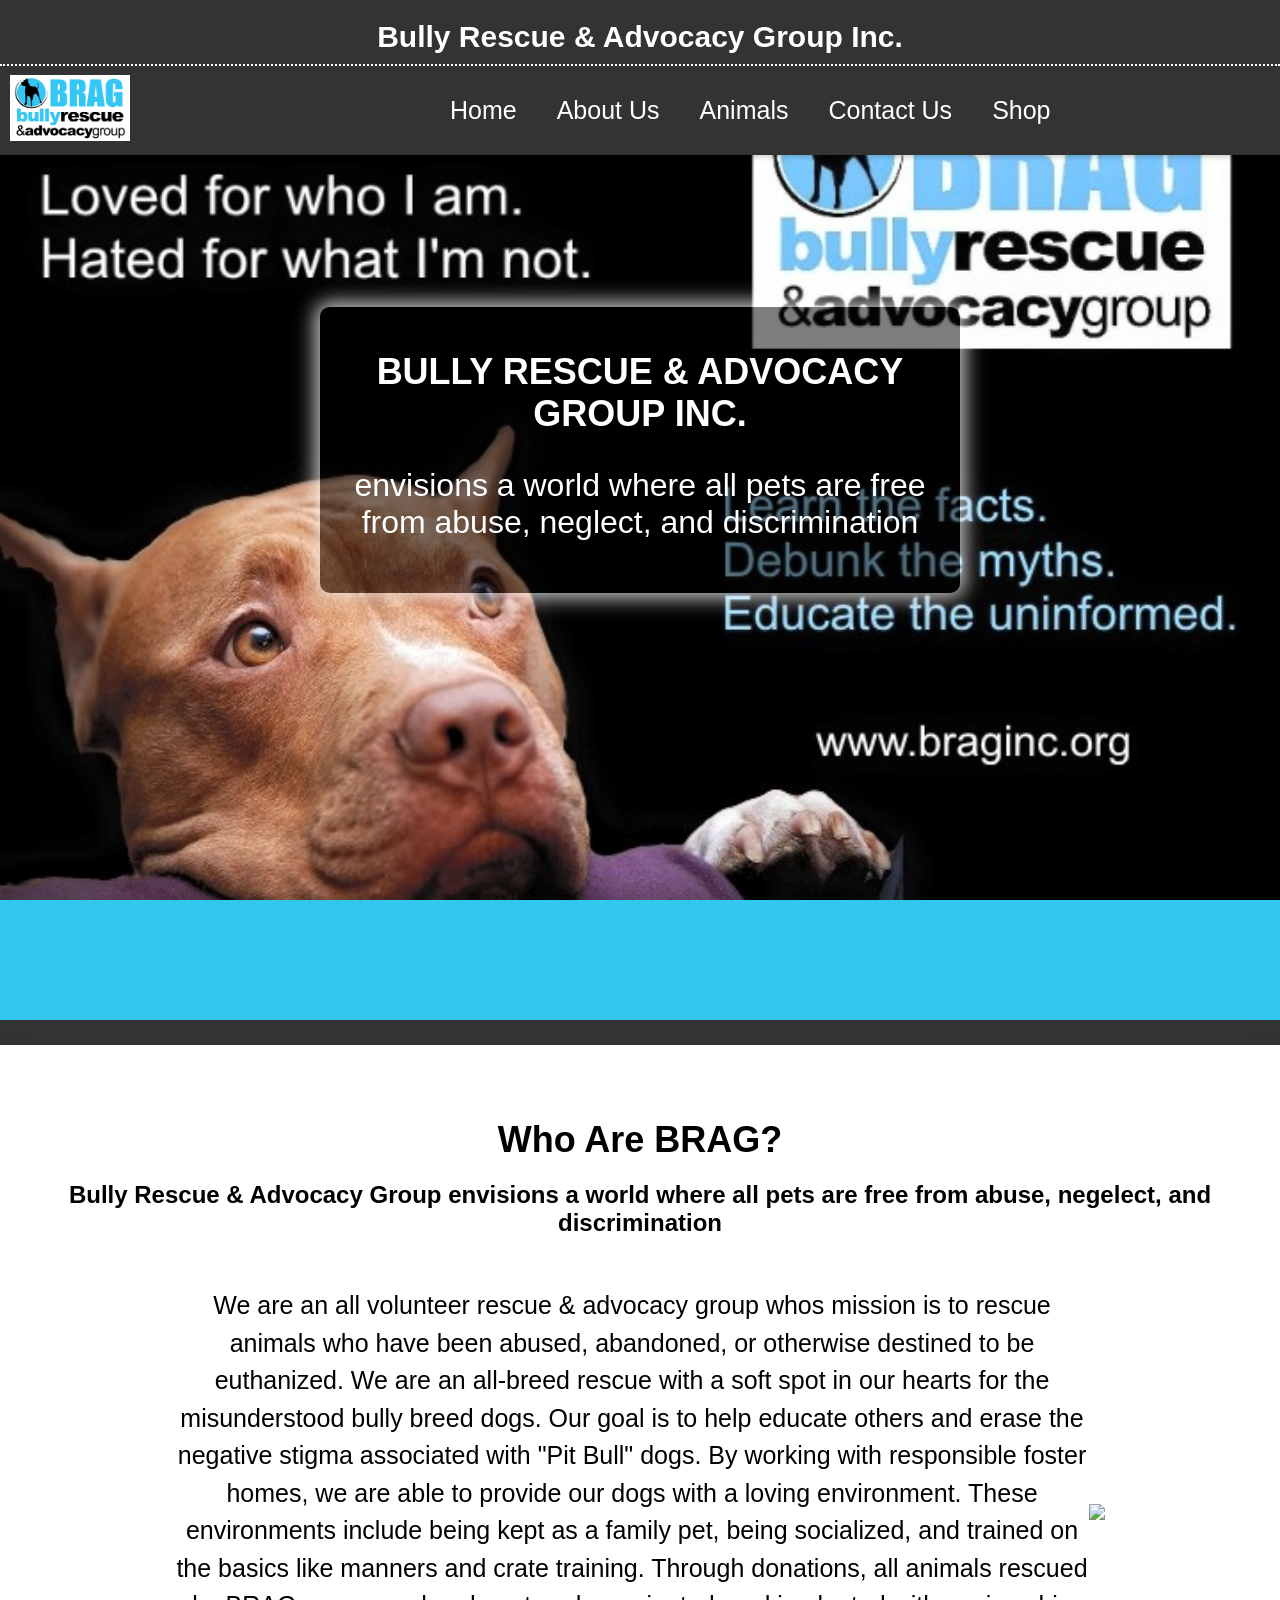
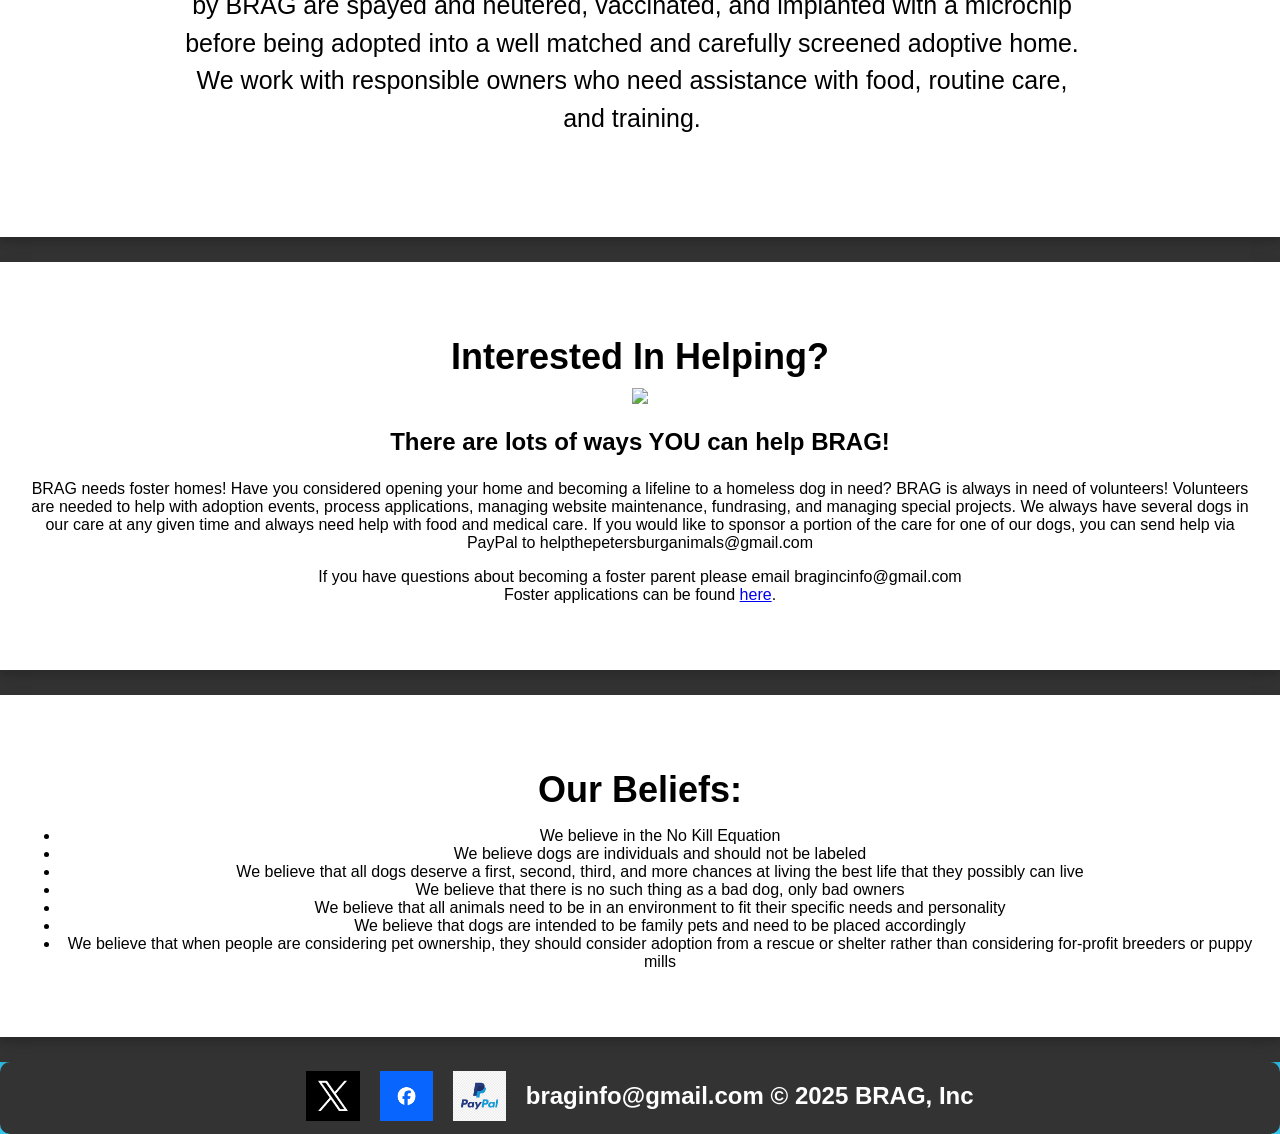
==== about.html @ c0ac7d78 "add about and contact pages to the website" ====
<!DOCTYPE html>
<html lang="en">
<head>
  <meta charset="UTF-8">
  <meta http-equiv="X-UA-Compatible" content="IE=edge">
  <meta name="viewport" content="width=device-width, initial-scale=1.0">
  <title>BRAG Inc. Webpage Redesign</title>
  <link href="style.css" rel="stylesheet">
  <script src="script.js" defer></script>
</head>
<body>
    <div class="hero-section">
        <div class="hero-content">
            <div class="hero-text">
                <h1 id="hero-title">BULLY RESCUE & ADVOCACY GROUP INC.</h1>
                <p id="hero-p">envisions a world where all pets are free from abuse, neglect, and discrimination</p>
            </div>    
        </div>
      </div>
    <div class="header-topper">
        <div>
            <h1 class="title">Bully Rescue & Advocacy Group Inc.</h1>
        </div>
    </div>  
    <div class="header">
        <div class="header-left">
          <img src="img/BRAGLogo.png" alt="BRAG Logo" id="headerLogo">
        </div>
        <div class="header-center">
          <ul class="menuLinks">
            <li class="Link"><a href="index.html" class="pageLink">Home</a></li>
            <li class="Link"><a href="about.html" class="pageLink">About Us</a></li>
            <li class="Link"><a href="animals.html" class="pageLink">Animals</a></li>
            <li class="Link"><a href="contact.html" class="pageLink">Contact Us</a></li>
            <li class="Link"><a href="shop.html" class="pageLink">Shop</a></li>
          </ul>
        </div>
    <div class="progress-bar"> </div>
</div>

<div class="bigContainer">
    <div class="container">
        <h1 class="bigTitle">Who Are BRAG?</h1>
        <h3 class="bigAboutText">Bully Rescue & Advocacy Group envisions a world where all pets are free from abuse, negelect, and discrimination</h3>
        <div id="rowContainer">
            <p class="aboutText">   We are an all volunteer rescue & advocacy group whos mission is to rescue animals who have been abused, abandoned, or otherwise destined to be euthanized.
             We are an all-breed rescue with a soft spot in our hearts for the misunderstood bully breed dogs.
              Our goal is to help educate others and erase the negative stigma associated with "Pit Bull" dogs.
             By working with responsible foster homes, we are able to provide our dogs with a loving environment.
             These environments include being kept as a family pet, being socialized, and trained on the basics like manners and crate training.
             Through donations, all animals rescued by BRAG are spayed and neutered, vaccinated, and implanted with a microchip before being adopted into a well matched and carefully screened adoptive home.
             We work with responsible owners who need assistance with food, routine care, and training.
        </p>
            <img src="img/aboutUs.jpg" id="aboutIMG">
        </div>
    </div>
    <div class="container">
        <h1 class="bigTitle">Interested In Helping?</h1>
        <img src="img/volunteer.jpg" id="volunteerIMG">
        <h3 class="bigAboutText">There are lots of ways YOU can help BRAG!</h3>
        <p class="aboutText">BRAG needs foster homes! Have you considered opening your home and becoming a lifeline to a homeless dog in need?
            BRAG is always in need of volunteers! Volunteers are needed to help with adoption events, process applications, managing website maintenance, fundrasing, and managing special projects.
            We always have several dogs in our care at any given time and always need help with food and medical care. If you would like to sponsor a portion of the care for one of our dogs, 
            you can send help via PayPal to helpthepetersburganimals@gmail.com
        </p>
        <p class="aboutText">If you have questions about becoming a foster parent please email bragincinfo@gmail.com <br> Foster applications can be found <a href="animlas.html">here</a>.</p>
    </div>
    <div class="container">
        <h1 class="bigTitle">Our Beliefs:</h1>
        <ul id="value-list">
            <li id="value-list-item">We believe in the No Kill Equation</li>
            <li id="value-list-item">We believe dogs are individuals and should not be labeled</li>
            <li id="value-list-item">We believe that all dogs deserve a first, second, third, and more chances at living the best life that they possibly can live</li>
            <li id="value-list-item">We believe that there is no such thing as a bad dog, only bad owners</li>
            <li id="value-list-item">We believe that all animals need to be in an environment to fit their specific needs and personality</li>
            <li id="value-list-item">We believe that dogs are intended to be family pets and need to be placed accordingly</li>
            <li id="value-list-item">We believe that when people are considering pet ownership, they should consider adoption from a rescue or shelter rather than considering for-profit breeders or puppy mills</li>
        </ul>
    </div>
</div>

<div id="footer">
    <a href="https://x.com/bragincinfo" target="_blank"><img src="img/xlogo.png" alt="Twitter Logo Link" id="footerImage"></a>
    <a href="https://www.facebook.com/BRAGrescueinc" target="_blank"><img src="img/facebook.png" alt="Facebook Logo Link" id="footerImage"></a>
    <a href="https://www.paypal.com/fundraiser/charity/5285641" target="_blank"><img src="img/paypal.png" alt="PayPal Logo Link" id="footerImage"></a>
    <h3>braginfo@gmail.com © 2025 BRAG, Inc</h3>
 </div>
</div>
</body>
</html>
---- style.css ----
* {
    box-sizing: border-box;
  }

  html, body{
    margin: 0;
    padding: 0;
    height: 100%;  
  }
  

  body {
    background-color: #32C8ED;
    font-family: 'Roboto', sans-serif;
    display: flex;
    flex-direction: column;
    align-items: center;
    padding-top: 120px; /* Space for fixed header */
    padding-bottom: 60px;
  }

  .hero-section {
    position: fixed; /* Keeps the background fixed */
    top: 0;
    left: 0;
    width: 100%;
    height: 100vh; /* Ensures the image fills the entire viewport height */
    background-image: url(img/bragEducate.jpg);
    background-size: cover; /* Ensures the background image fully covers the screen */
    background-position: center center; /* Centers the image */
    background-repeat: no-repeat; /* Prevents the image from repeating */
    z-index: -1; /* Places it behind other content */
}
.hero-text {
    position: absolute; /* Position text within the hero-section */
    top: 50%; /* Adjust vertical position */
    left: 50%; /* Adjust horizontal position */
    transform: translate(-50%, -50%); /* Center the text */
    color: white; /* Text color */
    font-size: 2rem; /* Font size */
    text-align: center; /* Center the text */
    padding: 20px; /* Add padding for spacing around text */
    background-color: rgba(0, 0, 0, 0.5); /* Transparent black background (adjust alpha for more/less transparency) */
    border-radius: 10px; /* Round the corners */
    box-shadow: 0 0 20px 5px rgba(255, 255, 255, 0.8); /* Glowing white border */
}
  
  .hero-content {
    text-align: center;
    padding: 100px 20px;
    color: white;
  }

.container {
    background-color: #fff;
    box-shadow: 0 10px 20px rgba(0, 0, 0, 0.1), 0 6px 6px rgba(0, 0, 0, 0.1);
    padding: 50px 20px;
    text-align: center;
    max-width: 100%;
    width:100%;
    margin: 25px auto;
}


.bigContainer{
    background-color: #333;
    box-shadow: 0 10px 20px rgba(0, 0, 0, 0.1), 0 6px 6px rgba(0, 0, 0, 0.1);
    text-align:center;
    width: 100%;
    margin-top: 100vh;
}


.header-topper {
    width: 100%;
    background-color: #333; /* Dark background for contrast */
    color: #fff; /* White text */
    text-align: center;
    font-size: 12px;
    font-weight: bold;
    position: fixed;
    top: 0;
    left: 0;
    z-index: 9999; /* Make sure it sits above everything else */
    border-bottom: 2px dotted white;
  }
.title{
    font-size: 30px;
    font-weight: bold;
}
.header {
    top: 65px;
    z-index: 9998;
    position: fixed;
    width: 100%;
    background-color: #333;
    color: white;
    box-shadow: 0px 2px 5px rgba(0,0,0,0.2);
    display: flex;
    flex-direction: row;
    align-items: center;
    justify-content: space-between; /* space between the 3 sections */
    padding: 10px 10px;

}

.header-left,
.header-right {
    flex: 1;
}

.header-center {
    flex: 2; /* Optional: adjust based on how wide you want the nav */
    justify-content: center;
}

#headerLogo {
    width: 120px;
    height: auto;
}

.menuLinks {
    display: flex;
    flex-direction: row;
    list-style: none;
    margin: 0;
    padding: 0;
    text-align: center;
}
.pageLink {
    color: white;
    text-decoration: none;
}

.Link{
    color: white;
    margin: 10px;
    padding: 10px;
    text-align: left;
    font-size: 25px;
}

.pageLink:hover {
    text-decoration: underline;
    color: #ffcc00;
    transition: 0.3s ease;
  }



#footer {
    background-color: #333;
    color: white;
    width: 100%;
    bottom: 20;
    text-align: center;
    display: flex;
    flex-direction: row;
    align-items: center;
    justify-content: center;
    border-radius: 10px;
}

#footerImage{
    height: 50px;
    text-align: left;
    margin-right: 20px;
    margin-left: 0;
}
  
.progress-bar{
    position: absolute;
    bottom: 0;
    left: 0;
    width: 0%;
    height: 5px;
    background-color: #ffcc00;
    transition: width 0.1s ease-out;
}

#customMessageImg{
    width: 75%;
    height: 65%;
}

#fosterImg{
    width: 50%;
    height: 450px;
}

#barkboxLogo{
    width: 150px;
    height: 150px;
    margin-left: 100px;
}

#bogobowlLogo{
    width: 300px;
    height: 150px;
    margin-left: 100px;
}

#amazonImage{
    width: 300px;
    height: 200px;
    margin-left: 100px;
}

#vetImage{
    height: 200px;
    margin-left: 100px;
}

#listImage{
    height: 400px;
}

#rowContainer{
    display: flex;
    flex-direction: row;
    align-items: center;
    justify-content: center;
    margin: 25px auto;
    width: 75%;
    font-size: 25px;
    line-height: 1.5;
}

.basicText{
    font-size: 25px;
    line-height: 1.5;
}

h1 {
    font-size: 36px;
    margin-bottom: 10px;
}
  
h3 {
    font-size: 24px;
    margin-top: 20px;
}
#customMessage{
    font-size: 40px;
}
.menuLinks{
    display: flex;
    flex-direction: row;
}

#usefulLinks{
    text-align: left;
    margin-right: 100px;
}
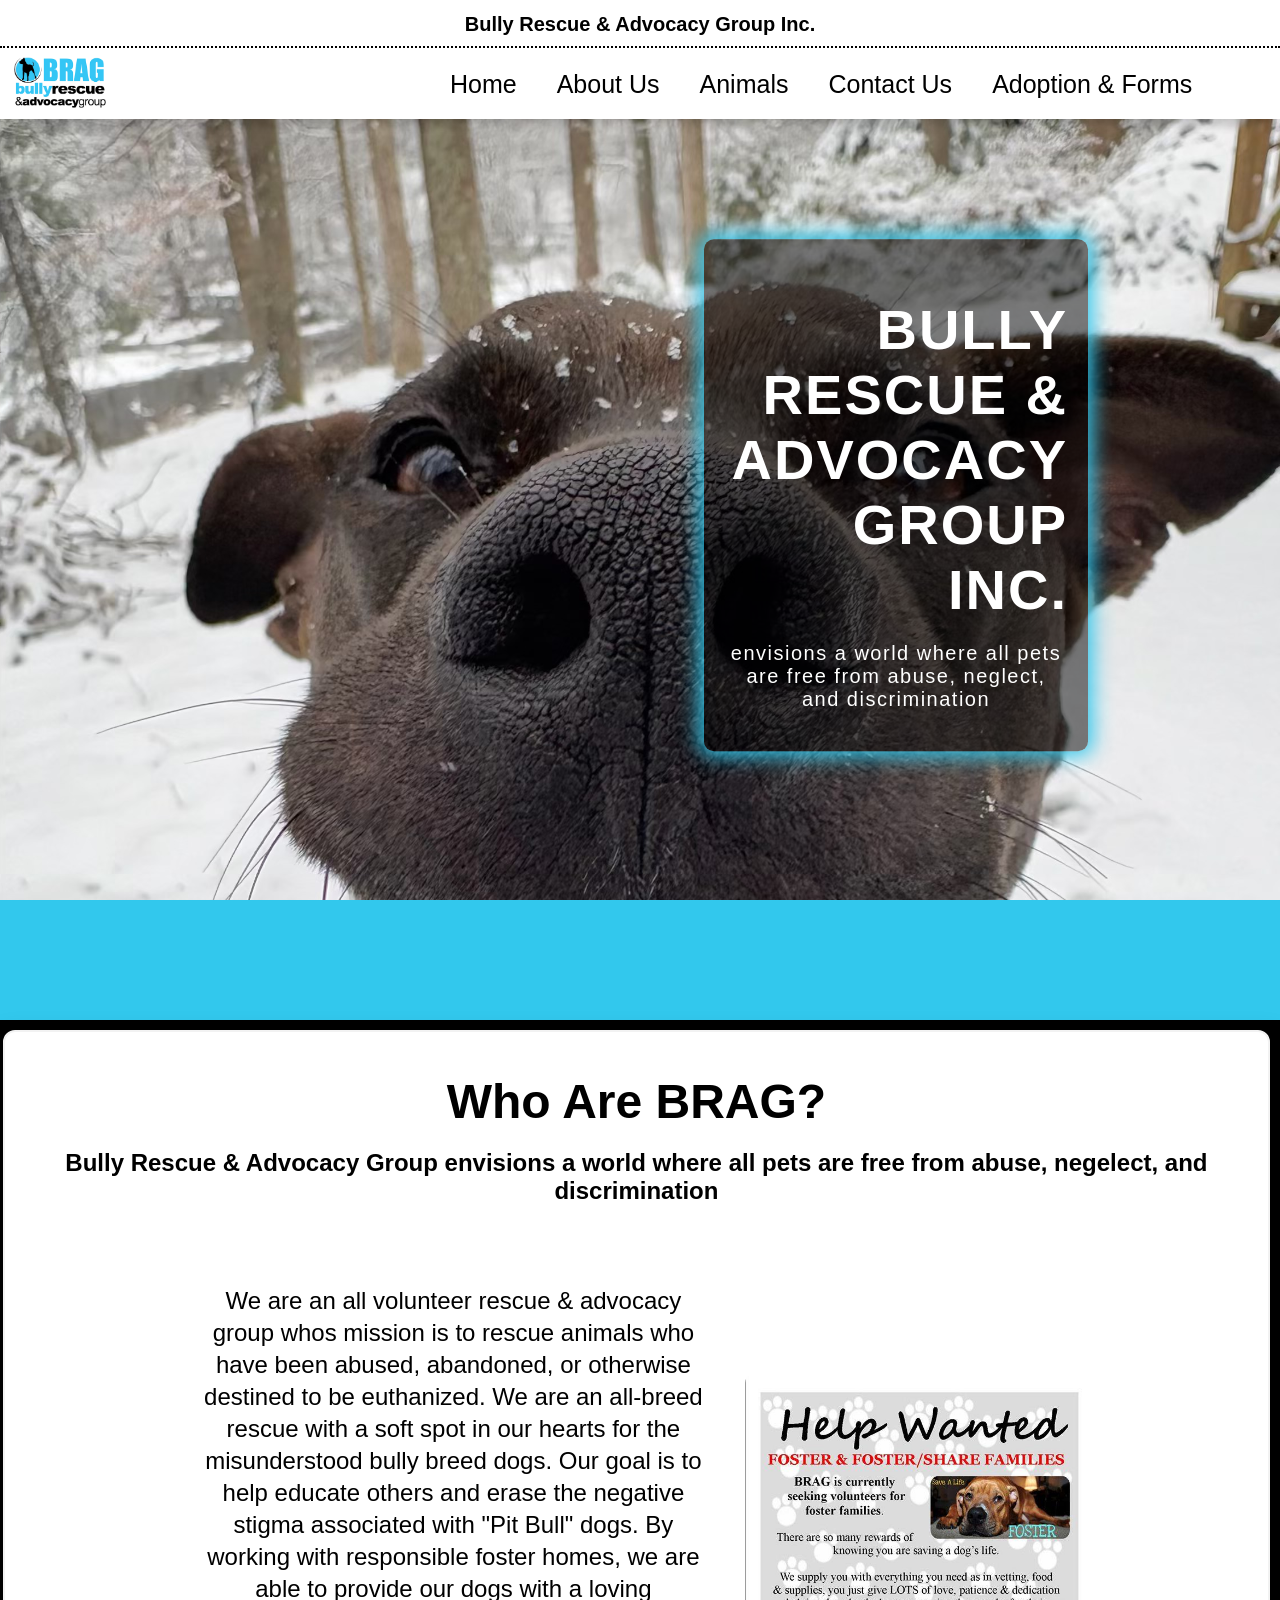
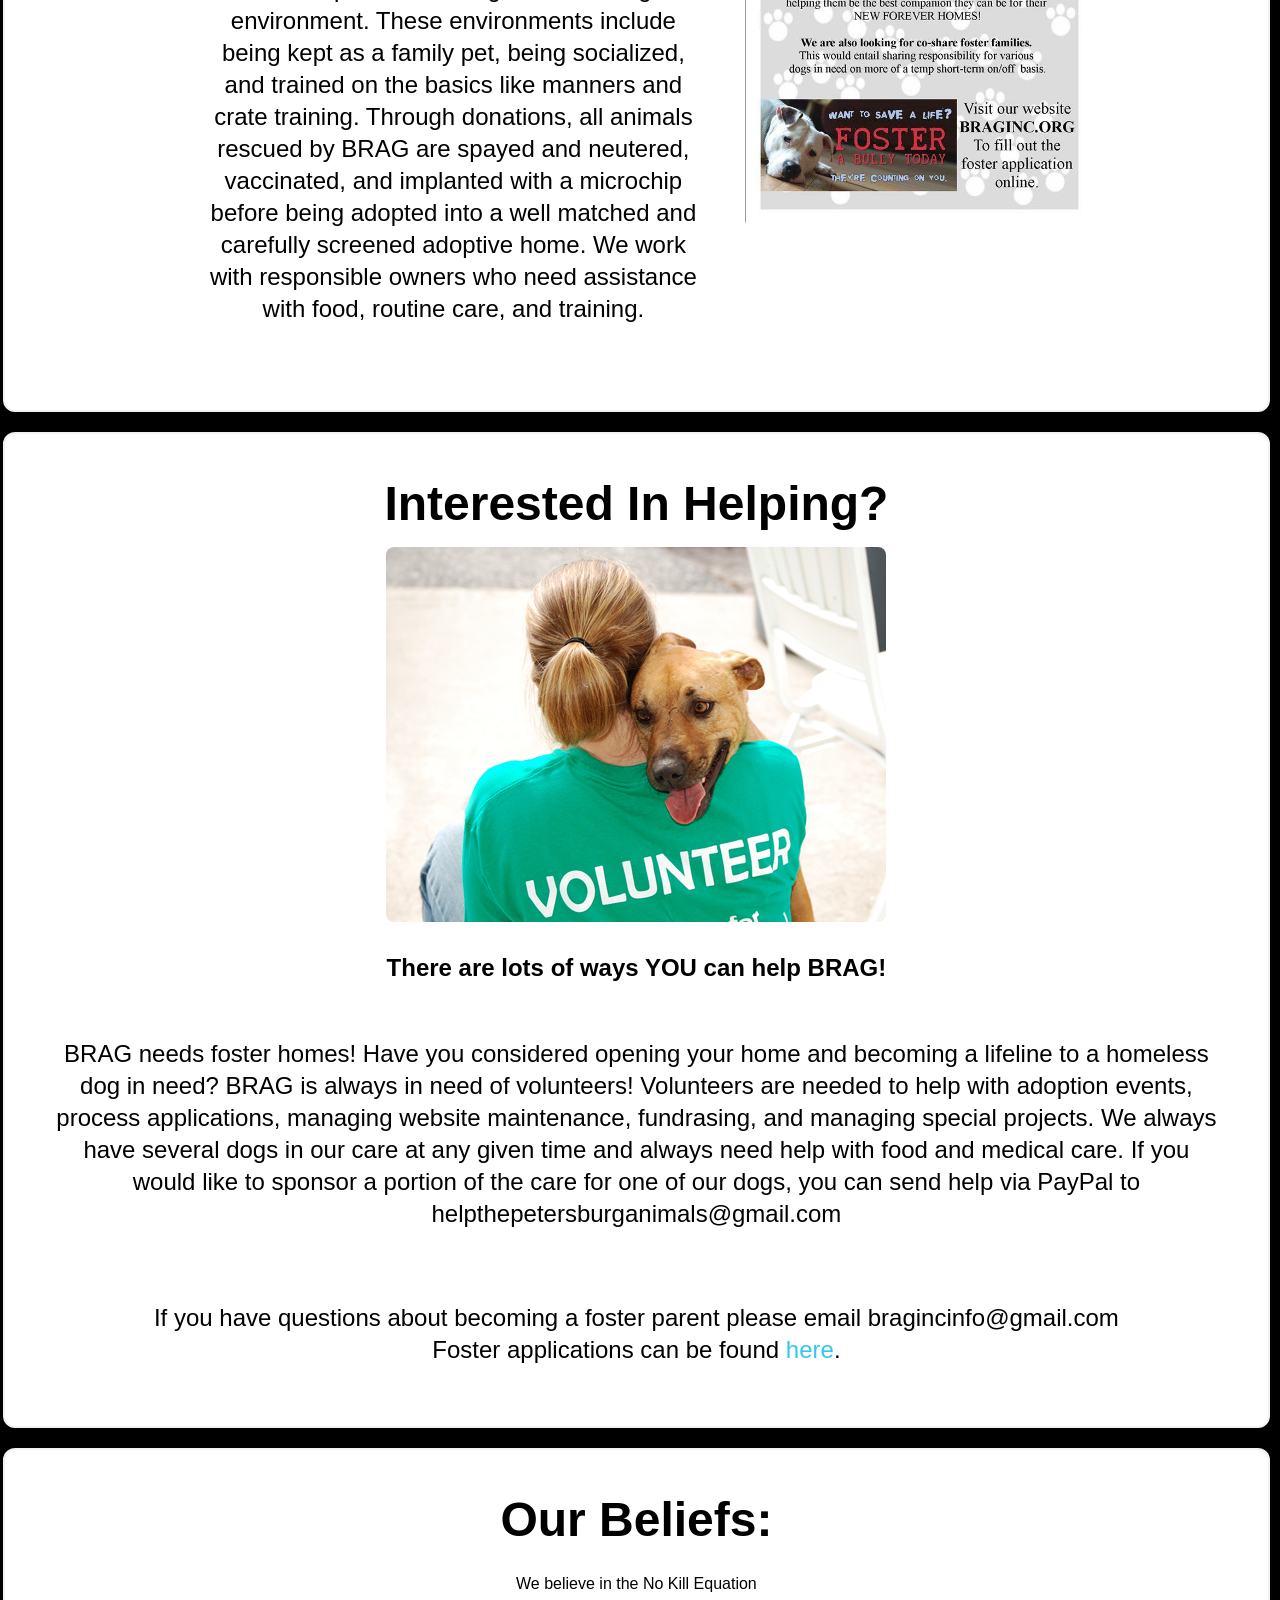
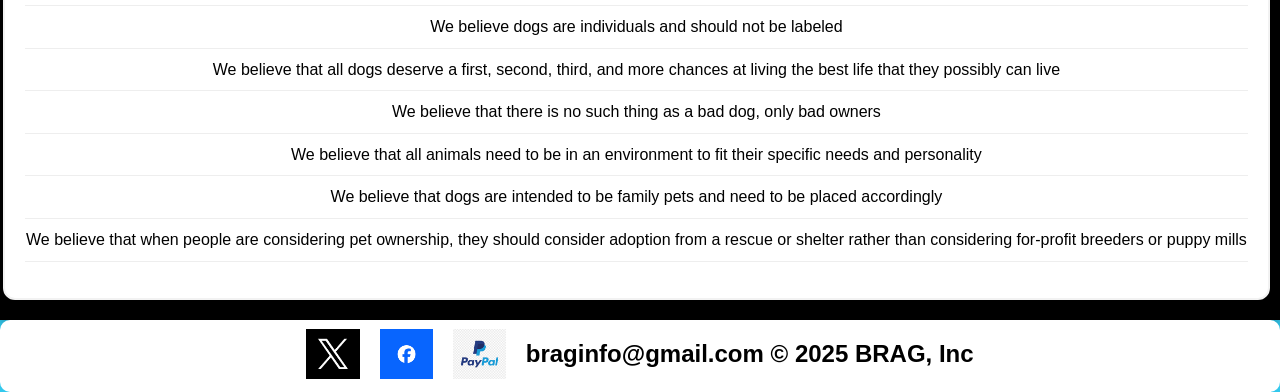
==== commit 99030507: "make changes to existing HTML files and CSS styling of these pages" ====
--- a/about.html
+++ b/about.html
@@ -32,7 +32,7 @@
             <li class="Link"><a href="about.html" class="pageLink">About Us</a></li>
             <li class="Link"><a href="animals.html" class="pageLink">Animals</a></li>
             <li class="Link"><a href="contact.html" class="pageLink">Contact Us</a></li>
-            <li class="Link"><a href="shop.html" class="pageLink">Shop</a></li>
+            <li class="Link"><a href="forms.html" class="pageLink">Adoption & Forms</a></li>
           </ul>
         </div>
     <div class="progress-bar"> </div>
--- a/style.css
+++ b/style.css
@@ -17,6 +17,7 @@
     align-items: center;
     padding-top: 120px; /* Space for fixed header */
     padding-bottom: 60px;
+    font-family: 'Segoe UI', Tahoma, Geneva, Verdana, sans-serif;
   }
 
   .hero-section {
@@ -25,16 +26,16 @@
     left: 0;
     width: 100%;
     height: 100vh; /* Ensures the image fills the entire viewport height */
-    background-image: url(img/bragEducate.jpg);
+    background-image: url(img/heropic.jpeg);
     background-size: cover; /* Ensures the background image fully covers the screen */
-    background-position: center center; /* Centers the image */
+    background-position: top center; /* Centers the image */
     background-repeat: no-repeat; /* Prevents the image from repeating */
     z-index: -1; /* Places it behind other content */
 }
 .hero-text {
     position: absolute; /* Position text within the hero-section */
-    top: 50%; /* Adjust vertical position */
-    left: 50%; /* Adjust horizontal position */
+    top: 55%; /* Adjust vertical position */
+    left: 70%; /* Adjust horizontal position */
     transform: translate(-50%, -50%); /* Center the text */
     color: white; /* Text color */
     font-size: 2rem; /* Font size */
@@ -42,9 +43,22 @@
     padding: 20px; /* Add padding for spacing around text */
     background-color: rgba(0, 0, 0, 0.5); /* Transparent black background (adjust alpha for more/less transparency) */
     border-radius: 10px; /* Round the corners */
-    box-shadow: 0 0 20px 5px rgba(255, 255, 255, 0.8); /* Glowing white border */
-}
-  
+    box-shadow: 0 0 20px 5px #32C8ED; /* Glowing white border */
+}
+
+#hero-title{
+    font-size: 3.5rem;
+    letter-spacing: 2px;
+    font-weight: bolder;
+    text-align: right;
+}
+
+#hero-p{
+    font-size: 1.25rem;
+    letter-spacing: 1.5px;
+    font-weight: thin;
+}
+
   .hero-content {
     text-align: center;
     padding: 100px 20px;
@@ -54,16 +68,21 @@
 .container {
     background-color: #fff;
     box-shadow: 0 10px 20px rgba(0, 0, 0, 0.1), 0 6px 6px rgba(0, 0, 0, 0.1);
-    padding: 50px 20px;
+    padding: 10px 20px 20px;
     text-align: center;
     max-width: 100%;
-    width:100%;
-    margin: 25px auto;
-}
-
+    width:99%;
+    margin: 10px 10px 20px auto;
+    border: 2px solid #f2f2f2; /* Light border for separation */
+    border-radius: 12px;
+    transition: transform 0.3s ease;
+}
+.container:hover {
+  transform: scale(1.01); /* Small lift on hover */
+}
 
 .bigContainer{
-    background-color: #333;
+    background-color: #000000;
     box-shadow: 0 10px 20px rgba(0, 0, 0, 0.1), 0 6px 6px rgba(0, 0, 0, 0.1);
     text-align:center;
     width: 100%;
@@ -73,8 +92,8 @@
 
 .header-topper {
     width: 100%;
-    background-color: #333; /* Dark background for contrast */
-    color: #fff; /* White text */
+    background-color: #ffffff; /* Dark background for contrast */
+    color: #000000; /* White text */
     text-align: center;
     font-size: 12px;
     font-weight: bold;
@@ -82,26 +101,27 @@
     top: 0;
     left: 0;
     z-index: 9999; /* Make sure it sits above everything else */
-    border-bottom: 2px dotted white;
+    border-bottom: 2px dotted rgb(0, 0, 0);
   }
 .title{
-    font-size: 30px;
+    font-size: 20px;
     font-weight: bold;
+    
 }
 .header {
-    top: 65px;
+    top: 40px;
     z-index: 9998;
     position: fixed;
     width: 100%;
-    background-color: #333;
-    color: white;
-    box-shadow: 0px 2px 5px rgba(0,0,0,0.2);
+    background-color: #ffffff;
+    color: rgb(0, 0, 0);
+    box-shadow: 0px 5px 10px rgba(0,0,0,0.2);
     display: flex;
     flex-direction: row;
     align-items: center;
     justify-content: space-between; /* space between the 3 sections */
-    padding: 10px 10px;
-
+    padding: 10px 10px 0px;
+    max-height: 90px;
 }
 
 .header-left,
@@ -115,7 +135,7 @@
 }
 
 #headerLogo {
-    width: 120px;
+    width: 100px;
     height: auto;
 }
 
@@ -128,29 +148,30 @@
     text-align: center;
 }
 .pageLink {
-    color: white;
+    color: rgb(0, 0, 0);
     text-decoration: none;
 }
 
 .Link{
-    color: white;
+    color: rgb(0, 0, 0);
     margin: 10px;
     padding: 10px;
     text-align: left;
     font-size: 25px;
+    text-decoration: none;
 }
 
 .pageLink:hover {
     text-decoration: underline;
-    color: #ffcc00;
+    color: #32C8ED;
     transition: 0.3s ease;
   }
 
 
 
 #footer {
-    background-color: #333;
-    color: white;
+    background-color: #ffffff;
+    color: rgb(0, 0, 0);
     width: 100%;
     bottom: 20;
     text-align: center;
@@ -174,83 +195,341 @@
     left: 0;
     width: 0%;
     height: 5px;
-    background-color: #ffcc00;
+    background-color: #32C8ED;
     transition: width 0.1s ease-out;
 }
 
 #customMessageImg{
-    width: 75%;
-    height: 65%;
-}
-
-#fosterImg{
     width: 50%;
-    height: 450px;
-}
-
-#barkboxLogo{
-    width: 150px;
-    height: 150px;
-    margin-left: 100px;
-}
-
-#bogobowlLogo{
-    width: 300px;
-    height: 150px;
-    margin-left: 100px;
-}
-
-#amazonImage{
-    width: 300px;
-    height: 200px;
-    margin-left: 100px;
-}
-
-#vetImage{
-    height: 200px;
-    margin-left: 100px;
-}
-
-#listImage{
-    height: 400px;
-}
-
-#rowContainer{
+    height: 25%;
+}
+
+.basicText{
+  max-width: 1000px;
+  margin: 0 auto;
+  text-align: left;
+  font-family: 'Segoe UI', Tahoma, Geneva, Verdana, sans-serif;
+  line-height: 1.6;
+  color: #000000;
+  font-size: 1.1rem;
+}
+
+h1 {
+    font-size: 36px;
+    margin-bottom: 10px;
+}
+  
+h3 {
+    font-size: 24px;
+    margin-top: 20px;
+}
+#customMessage{
+    font-size: 40px;
+}
+.menuLinks{
+    display: flex;
+    flex-direction: row;
+}
+
+#usefulLinks{
+    text-align: left;
+    margin-right: 100px;
+    font-size: 1.5rem;
+    line-height: 2.5rem;
+    list-style-type: none;
+}
+
+#contactLinks{
+    text-align: center;
+    margin-right: 100px;
+    font-size: 1.5rem;
+    line-height: 2.5rem;
+    text-decoration: none;
+    list-style-type: none;
+}
+
+/* styling for about.html and row containers... */
+/* Typography */
+.bigTitle {
+    font-size: 3rem;
+    color: #000000;
+    margin-bottom: 1rem;
+    text-align: center;
+  }
+  
+  .bigAboutText {
+    font-size: 1.5rem;
+    color: #000000;
+    margin-bottom: 2rem;
+    text-align: center;
+    
+  }
+  
+  .aboutText {
+    font-size: 1.5rem;
+    color: black;
+    margin-bottom: 1rem;
+    line-height: 2rem;
+    text-align: center;
+    padding: 1.5rem;
+  }
+  
+  #rowContainer{
     display: flex;
     flex-direction: row;
     align-items: center;
     justify-content: center;
     margin: 25px auto;
     width: 75%;
-    font-size: 25px;
-    line-height: 1.5;
-}
-
-.basicText{
-    font-size: 25px;
-    line-height: 1.5;
-}
-
-h1 {
-    font-size: 36px;
-    margin-bottom: 10px;
-}
-  
-h3 {
-    font-size: 24px;
-    margin-top: 20px;
-}
-#customMessage{
-    font-size: 40px;
-}
-.menuLinks{
-    display: flex;
-    flex-direction: row;
-}
-
-#usefulLinks{
+    gap: 1rem;
+    margin-top: 1rem;
+}
+  /* Row section */
+  .rowContainer {
+    display: flex;
+    flex-wrap: wrap;
+    gap: 1rem;
+    align-items: flex-start;
+    margin-top: 1rem;
+  }
+  
+  .rowContainer p {
+    flex: 1 1 65%;
+    margin-right: 1rem;
+    padding: 1rem;
+  }
+  
+  #aboutIMG {
+    flex: 1 1 30%;
+    max-width: 350px;
+    width: 100%;
+    height: auto;
+    border-radius: 0.5rem;
+    object-fit: cover;
+  }
+
+  #fosterImg{
+    flex: 1 1 45%;
+    max-width: 500px;
+    max-height: 350px;
+    width: 100%;
+    height: auto;
+    border-radius: 0.5rem;
+    object-fit: cover;
+}
+
+#barkboxLogo{
+    flex: 1 1 15%;
+    max-width: 250px;
+    width: 80%;
+    height: auto;
+    border-radius: 0.5rem;
+    object-fit: cover;
+}
+
+#bogobowlLogo{
+    flex: 1 1 15%;
+    max-width:250px;
+    width: 80%;
+    height: auto;
+    border-radius: 0.5rem;
+    object-fit: cover;
+}
+
+#amazonImage{
+    flex: 1 1 15%;
+    max-width: 250px;
+    width: 100%;
+    height: auto;
+    border-radius: 0.5rem;
+    object-fit: cover;
+}
+
+#vetImage{
+    flex: 1 1 15%;
+    max-width: 250px;
+    width: 100%;
+    height: auto;
+    border-radius: 0.5rem;
+    object-fit: cover;
+}
+
+#listImage{
+    flex: 1 1 30%;
+    max-width: 400px;
+    width: 100%;
+    height: auto;
+    border-radius: 0.5rem;
+    object-fit: cover;
+}
+  
+  /* Volunteer section */
+  #volunteerIMG {
+    display: block;
+    max-width: 100%;
+    margin: 1rem auto 2rem;
+    border-radius: 0.5rem;
+  }
+  
+  /* Value List Styling */
+  #value-list {
+    list-style: none;
+    padding-left: 0;
+    font-size: 1rem;
+    color: #000000;
+    line-height: 1.6;
+  }
+  
+  #value-list-item {
+    padding: 0.5rem 0;
+    border-bottom: 1px solid #eee;
+  }
+  
+  /* Links */
+  a {
+    color: #32C8ED;
+    text-decoration: none;
+  }
+  
+  a:hover {
+    text-decoration: underline;
+  }
+  
+  /* Responsive Layout */
+  @media (max-width: 768px) {
+    #rowContainer {
+      flex-direction: column;
+    }
+  
+    #aboutIMG {
+      margin-top: 1rem;
+    }
+  }
+
+  #dogContainer {
+    display: flex;
+    align-items: center;
+    gap: 20px;
+    padding: 20px;
+    margin-bottom: 40px;
+    border: 2px solid #f2f2f2; /* Light border for separation */
+    border-radius: 12px;
+    background-color: #fdfdfd; /* Soft background */
+    box-shadow: 0 4px 8px rgba(0, 0, 0, 0.1); /* Subtle shadow for depth */
+    transition: transform 0.3s ease;
+  }
+  
+  #dogContainer:hover {
+    transform: scale(1.01); /* Small lift on hover */
+  }
+  
+  #dogIMG {
+    max-width: 300px;
+    min-height: 300px;
+    height: auto;
+    border-radius: 10px;
+    object-fit: cover;
+    box-shadow: 2px 2px 10px rgba(0, 0, 0, 0.1); /* Shadow on image */
+  }
+  
+  #dogText {
+    flex: 1;
+    max-width: 800px;
     text-align: left;
-    margin-right: 100px;
-}
-
-
+    font-family: 'Segoe UI', Tahoma, Geneva, Verdana, sans-serif;
+    line-height: 1.6;
+    color: #000000;
+  }
+  
+  #dogText p {
+    margin: 10px 0;
+  }
+  
+  #dogTitle {
+    text-align: center;
+    font-size: 2rem;
+    color: #000000;
+    margin-bottom: 20px;
+  }
+/* forms */
+.form-section {
+  max-width: 700px;
+  margin: 0 auto;
+  padding: 40px 20px;
+  background-color: #fff;
+  border-radius: 12px;
+  box-shadow: 0 4px 12px rgba(0, 0, 0, 0.1);
+}
+
+.form-section h2 {
+  text-align: center;
+  margin-bottom: 30px;
+  font-size: 2rem;
+  color: #32C8ED;
+}
+
+.brag-form {
+  display: flex;
+  flex-direction: column;
+  gap: 15px;
+}
+
+.brag-form label {
+  font-weight: bold;
+  color: #000000;
+}
+
+.brag-form input,
+.brag-form textarea {
+  padding: 10px;
+  font-size: 1rem;
+  border: 1px solid #ccc;
+  border-radius: 8px;
+  background-color: #f9f9f9;
+  font-family: system-ui, -apple-system, BlinkMacSystemFont, "Segoe UI", Roboto, "Helvetica Neue", sans-serif;
+}
+
+.brag-form input:focus,
+.brag-form textarea:focus {
+  outline: none;
+  border-color: #32C8ED;
+  background-color: #fff;
+}
+
+.brag-form button {
+  background-color: #32C8ED;
+  color: rgb(0, 0, 0);
+  font-size: 1rem;
+  padding: 12px;
+  border: none;
+  border-radius: 8px;
+  cursor: pointer;
+  transition: background-color 0.3s ease;
+}
+
+.brag-form button:hover {
+  background-color: #32C8ED;
+}
+
+.checkbox-group {
+  display: flex;
+  flex-direction: column;
+  gap: 8px;
+  padding-left: 10px;
+  text-align: left;
+}
+
+.checkbox-group label {
+  font-weight: normal;
+  color: #000000;
+}
+
+#dogAdoptText {
+  max-width: 800px;
+  margin: 0 auto;
+  text-align: left;
+  font-family: 'Segoe UI', Tahoma, Geneva, Verdana, sans-serif;
+  line-height: 1.6;
+  color: #000000;
+  font-size: 1.1rem;
+}
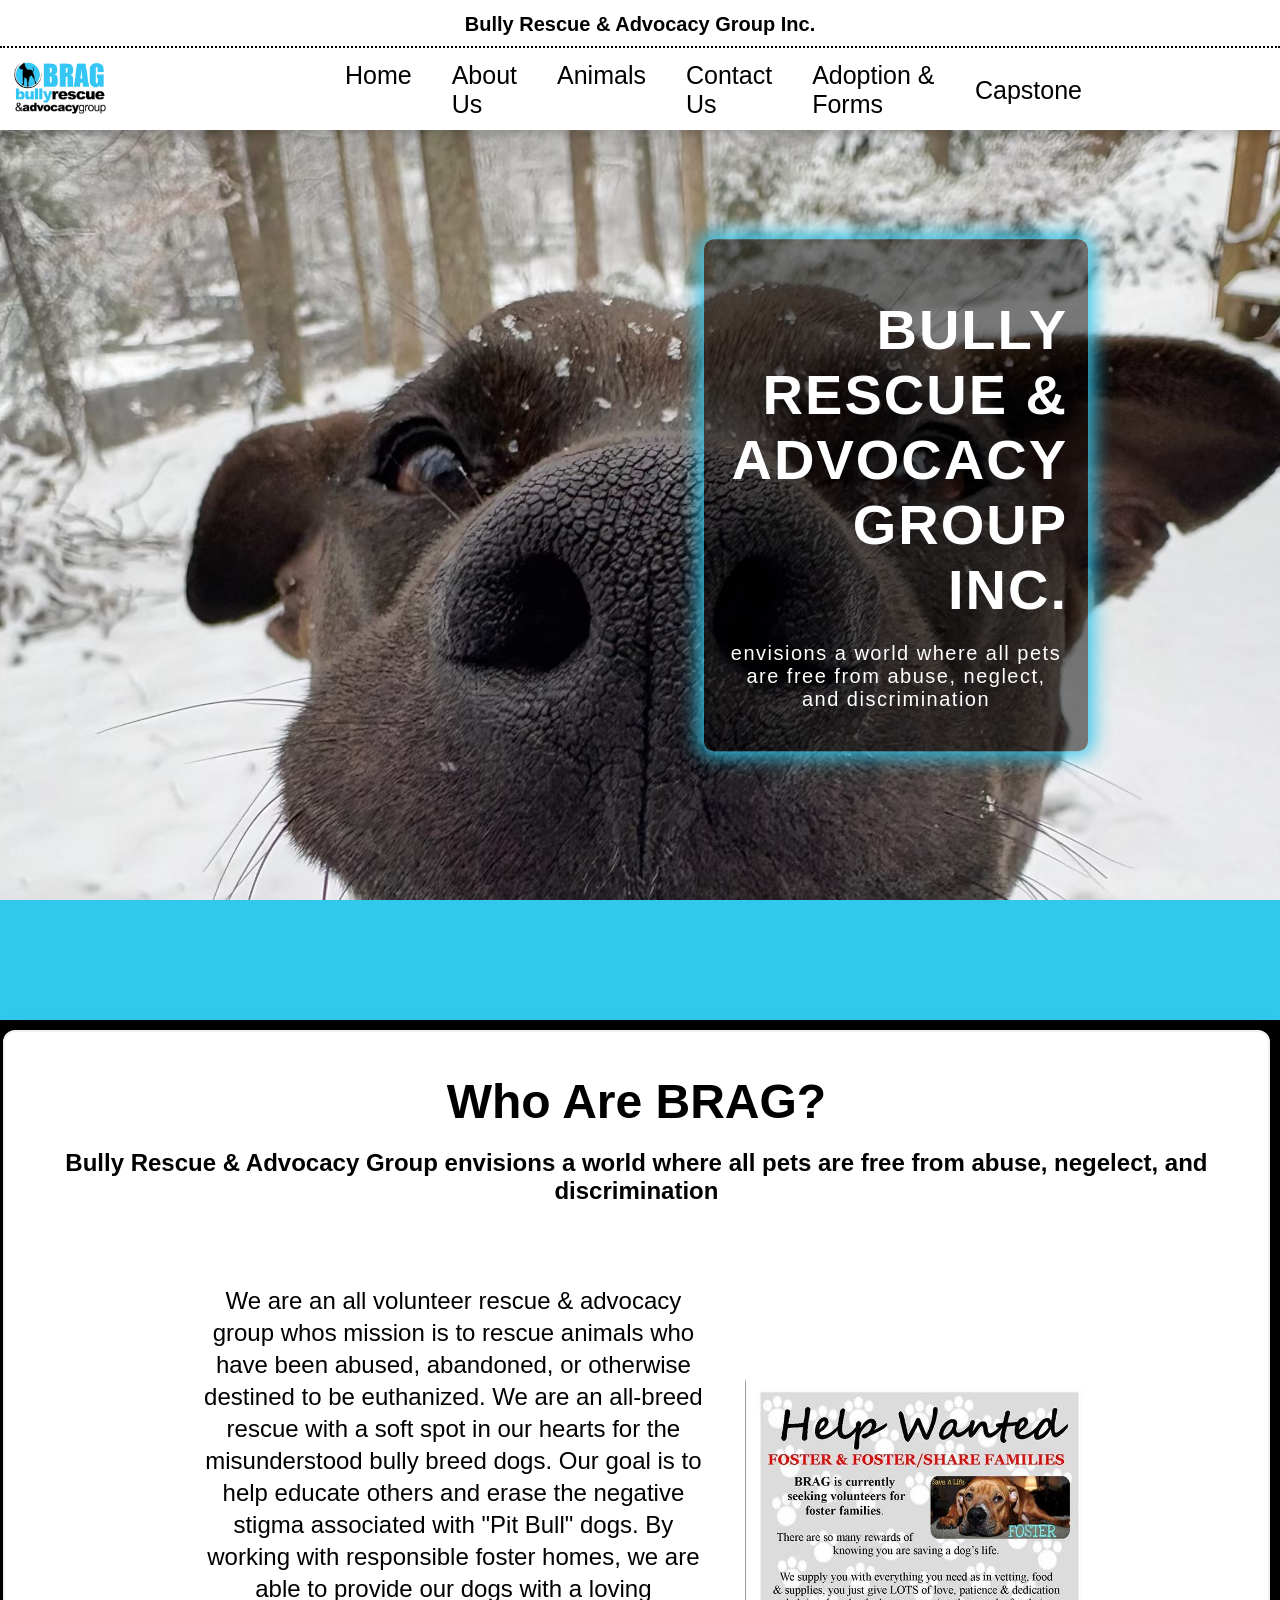
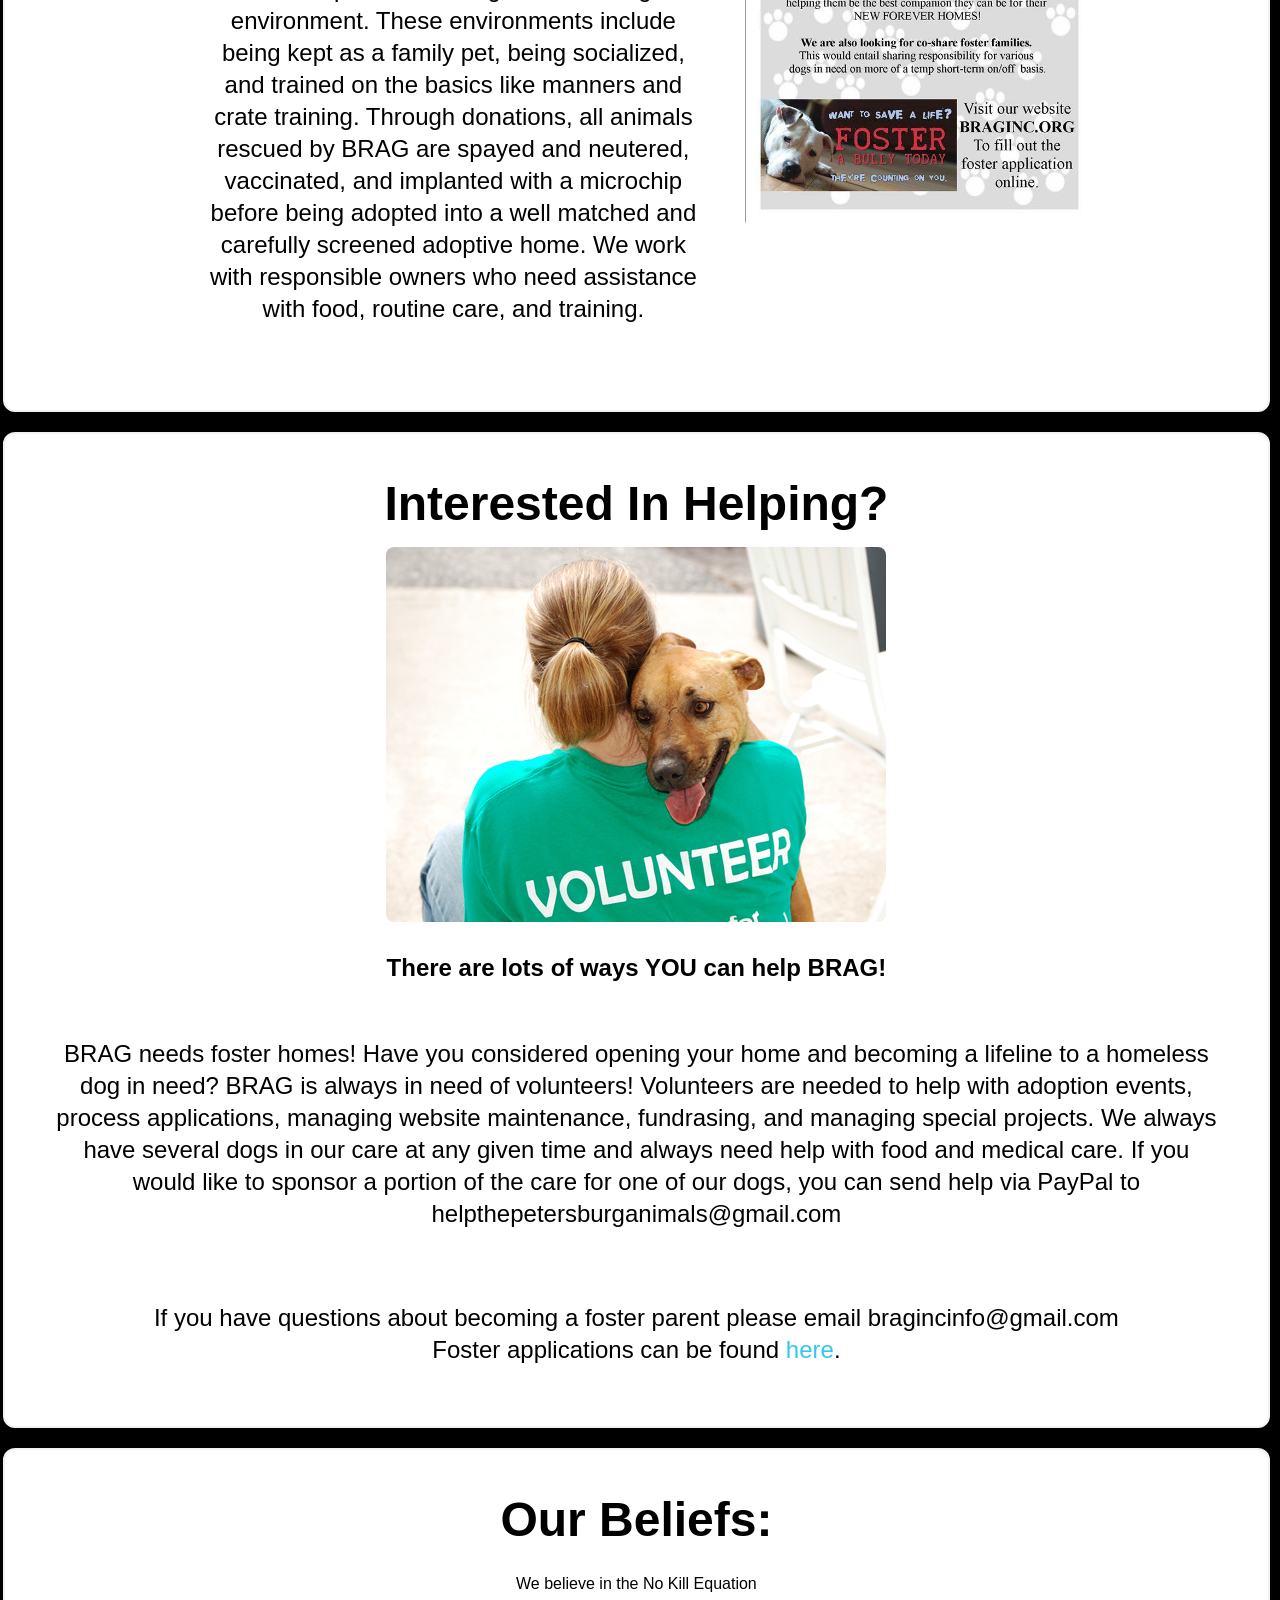
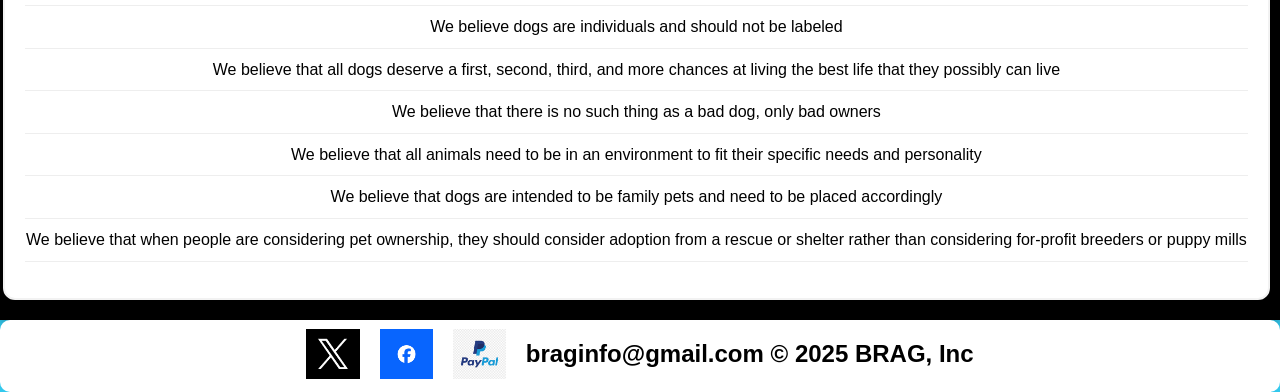
==== commit 9316035b: "add HTML only changes, and capstone page" ====
--- a/about.html
+++ b/about.html
@@ -29,11 +29,16 @@
         <div class="header-center">
           <ul class="menuLinks">
             <li class="Link"><a href="index.html" class="pageLink">Home</a></li>
-            <li class="Link"><a href="about.html" class="pageLink">About Us</a></li>
+            <li class="Link"><a href="about.html" class="pageLink" id="active">About Us</a></li>
             <li class="Link"><a href="animals.html" class="pageLink">Animals</a></li>
             <li class="Link"><a href="contact.html" class="pageLink">Contact Us</a></li>
             <li class="Link"><a href="forms.html" class="pageLink">Adoption & Forms</a></li>
           </ul>
+        </div>
+        <div class="header-right">
+            <ul class="menuLinks">
+                <li class="Link"><a href="capstone.html" class="pageLink">Capstone</a></li>
+            </ul>
         </div>
     <div class="progress-bar"> </div>
 </div>
